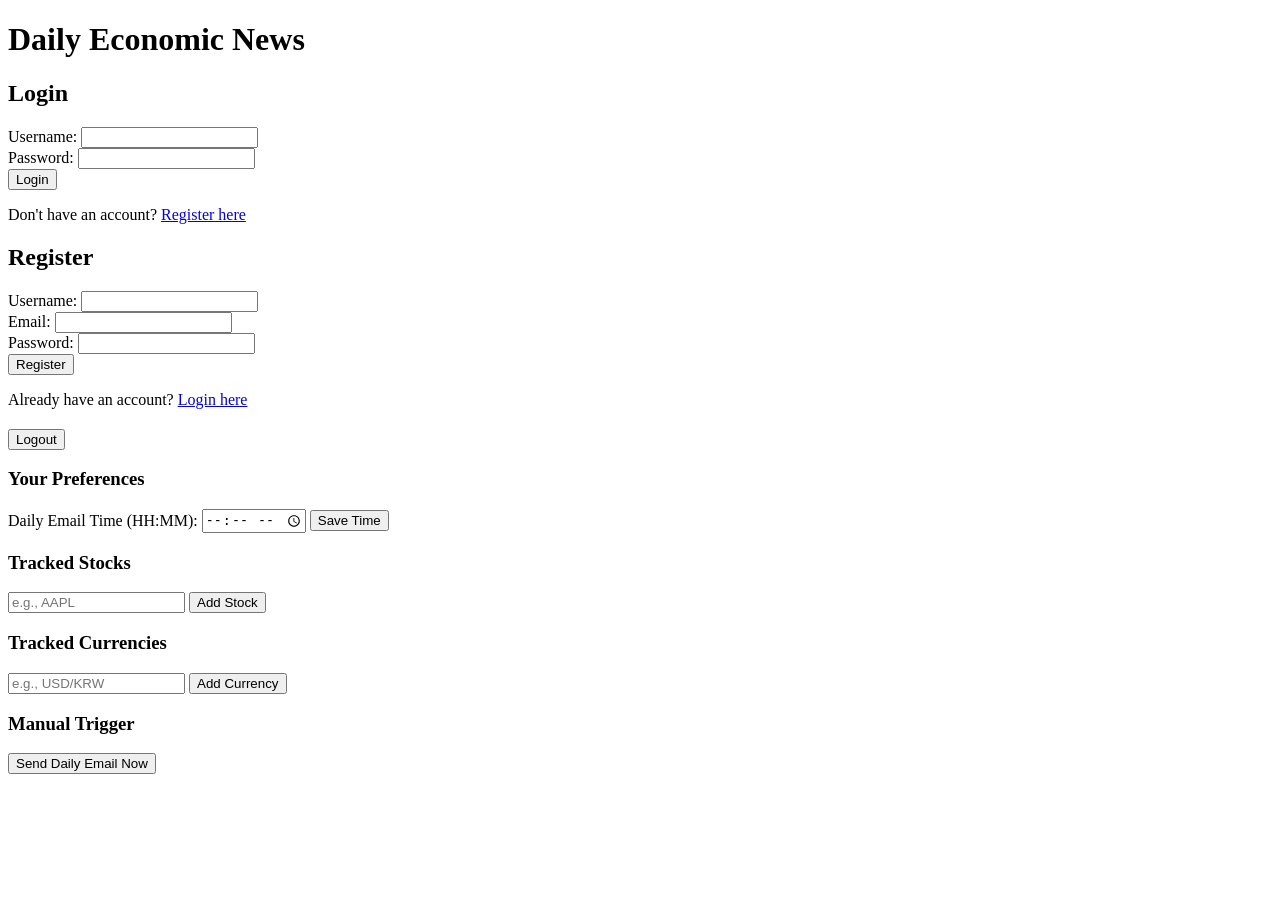
==== daily-economic-news-app/static/index.html @ c08eccbc "feat: Add Daily Economic News App" ====
<!DOCTYPE html>
<html lang="en">
<head>
    <meta charset="UTF-8">
    <meta name="viewport" content="width=device-width, initial-scale=1.0">
    <title>Daily Economic News</title>
    <link rel="stylesheet" href="/static/style.css">
</head>
<body>
    <div id="app">
        <header>
            <h1>Daily Economic News</h1>
        </header>

        <main>
            <div id="login-container">
                <h2>Login</h2>
                <form id="login-form">
                    <div class="form-group">
                        <label for="username">Username:</label>
                        <input type="text" id="username" name="username" required>
                    </div>
                    <div class="form-group">
                        <label for="password">Password:</label>
                        <input type="password" id="password" name="password" required>
                    </div>
                    <button type="submit">Login</button>
                    <p id="login-error" class="error-message"></p>
                </form>
                <p>Don't have an account? <a href="#" id="show-register">Register here</a></p>
            </div>

            <div id="register-container" class="hidden">
                <h2>Register</h2>
                <form id="register-form">
                    <div class="form-group">
                        <label for="reg-username">Username:</label>
                        <input type="text" id="reg-username" required>
                    </div>
                    <div class="form-group">
                        <label for="reg-email">Email:</label>
                        <input type="email" id="reg-email" required>
                    </div>
                    <div class="form-group">
                        <label for="reg-password">Password:</label>
                        <input type="password" id="reg-password" required>
                    </div>
                    <button type="submit">Register</button>
                    <p id="register-error" class="error-message"></p>
                </form>
                <p>Already have an account? <a href="#" id="show-login">Login here</a></p>
            </div>

            <div id="dashboard-container" class="hidden">
                <div class="dashboard-header">
                    <h2 id="welcome-message"></h2>
                    <button id="logout-button">Logout</button>
                </div>
                
                <div id="preferences-section">
                    <h3>Your Preferences</h3>
                    <form id="preferences-form">
                        <div class="form-group">
                            <label for="email-time">Daily Email Time (HH:MM):</label>
                            <input type="time" id="email-time" required>
                            <button type="submit">Save Time</button>
                        </div>
                    </form>
                </div>

                <div id="stocks-section">
                    <h3>Tracked Stocks</h3>
                    <ul id="stocks-list"></ul>
                    <form id="add-stock-form">
                        <input type="text" id="stock-symbol" placeholder="e.g., AAPL" required>
                        <button type="submit">Add Stock</button>
                    </form>
                </div>

                <div id="currencies-section">
                    <h3>Tracked Currencies</h3>
                    <ul id="currencies-list"></ul>
                    <form id="add-currency-form">
                        <input type="text" id="currency-symbol" placeholder="e.g., USD/KRW" required>
                        <button type="submit">Add Currency</button>
                    </form>
                </div>
                
                <div id="manual-send-section">
                    <h3>Manual Trigger</h3>
                    <button id="manual-send-button">Send Daily Email Now</button>
                    <p id="manual-send-status"></p>
                </div>

            </div>
        </main>
    </div>
    <script src="/static/app.js"></script>
</body>
</html>
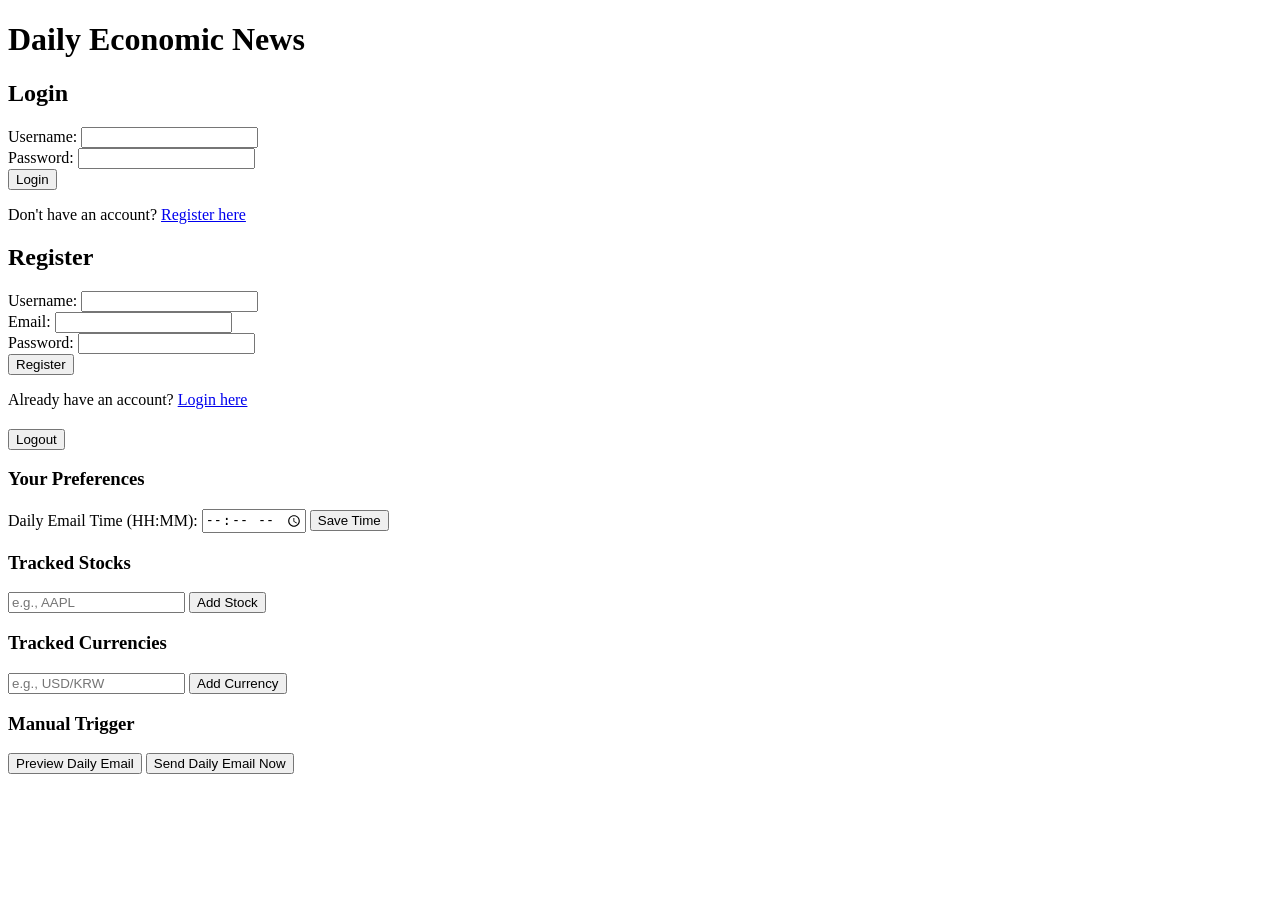
==== commit 0a93a06f: "feat: enhance daily economic news app with email preview and data fetching fixes - Add an email prev" ====
--- a/daily-economic-news-app/static/index.html
+++ b/daily-economic-news-app/static/index.html
@@ -1,3 +1,4 @@
+
 <!DOCTYPE html>
 <html lang="en">
 <head>
@@ -88,6 +89,7 @@
                 
                 <div id="manual-send-section">
                     <h3>Manual Trigger</h3>
+                    <button id="preview-email-button">Preview Daily Email</button>
                     <button id="manual-send-button">Send Daily Email Now</button>
                     <p id="manual-send-status"></p>
                 </div>
@@ -98,3 +100,4 @@
     <script src="/static/app.js"></script>
 </body>
 </html>
+
